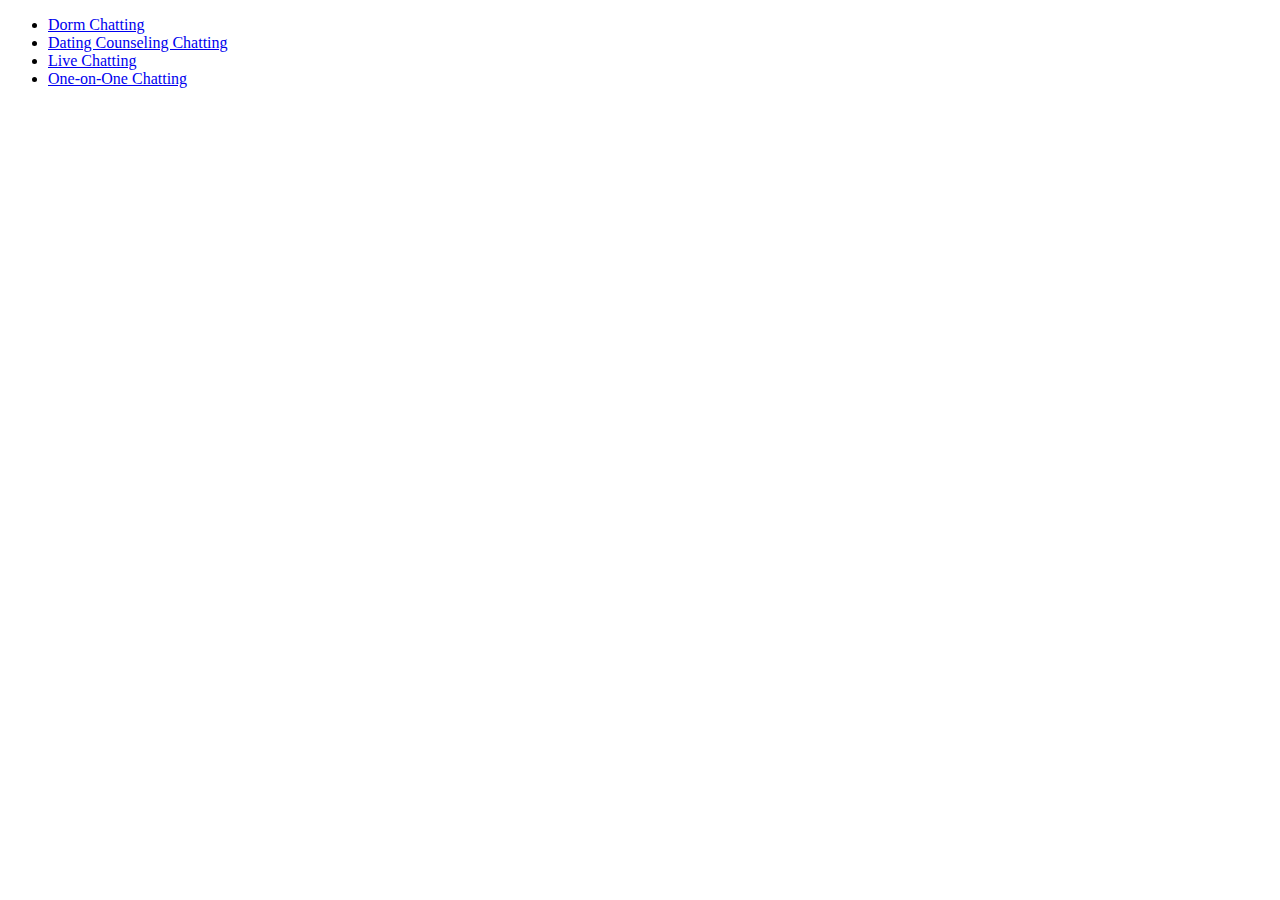
==== src/main/resources/static/chattingList.html @ e4972e33 "Feature/#69 1:1 채팅 구현 - 채팅방 개설 & 채팅 기능 & 채팅 내역 리스트 조회 API" ====
<!DOCTYPE html>
<html lang="en">
<head>
  <meta charset="UTF-8">
  <title>Chat List</title>
  <script src="/dormChat.js"></script>
  <script src="/loveChat.js"></script>
  <script src="/liveChat.js"></script>
  <script src="/otoChat.js"></script>
  <script src="/webjars/jquery/jquery.min.js"></script>
  <script src="/webjars/sockjs-client/sockjs.min.js"></script>
  <script src="/webjars/stomp-websocket/stomp.min.js"></script>
  <link href="/chattingListStyle.css" rel="stylesheet">
</head>
<body>
<div class="chat">
  <ul>
    <li><a class="chat-room" href="#" onclick="enterDormChattingRoom()">Dorm Chatting</a></li>
    <li><a class="chat-room" href="#" onclick="enterLoveChattingRoom()">Dating Counseling Chatting</a></li>
    <li><a class="chat-room" href="#" onclick="enterLiveChattingRoom()">Live Chatting</a></li>
    <li><a class="chat-room" href="#" onclick="enterOTOChattingRoom()">One-on-One Chatting</a></li>
  </ul>
  <div id="dorm-chat" class="dorm-chat"></div>
</div>
</body>
</html>
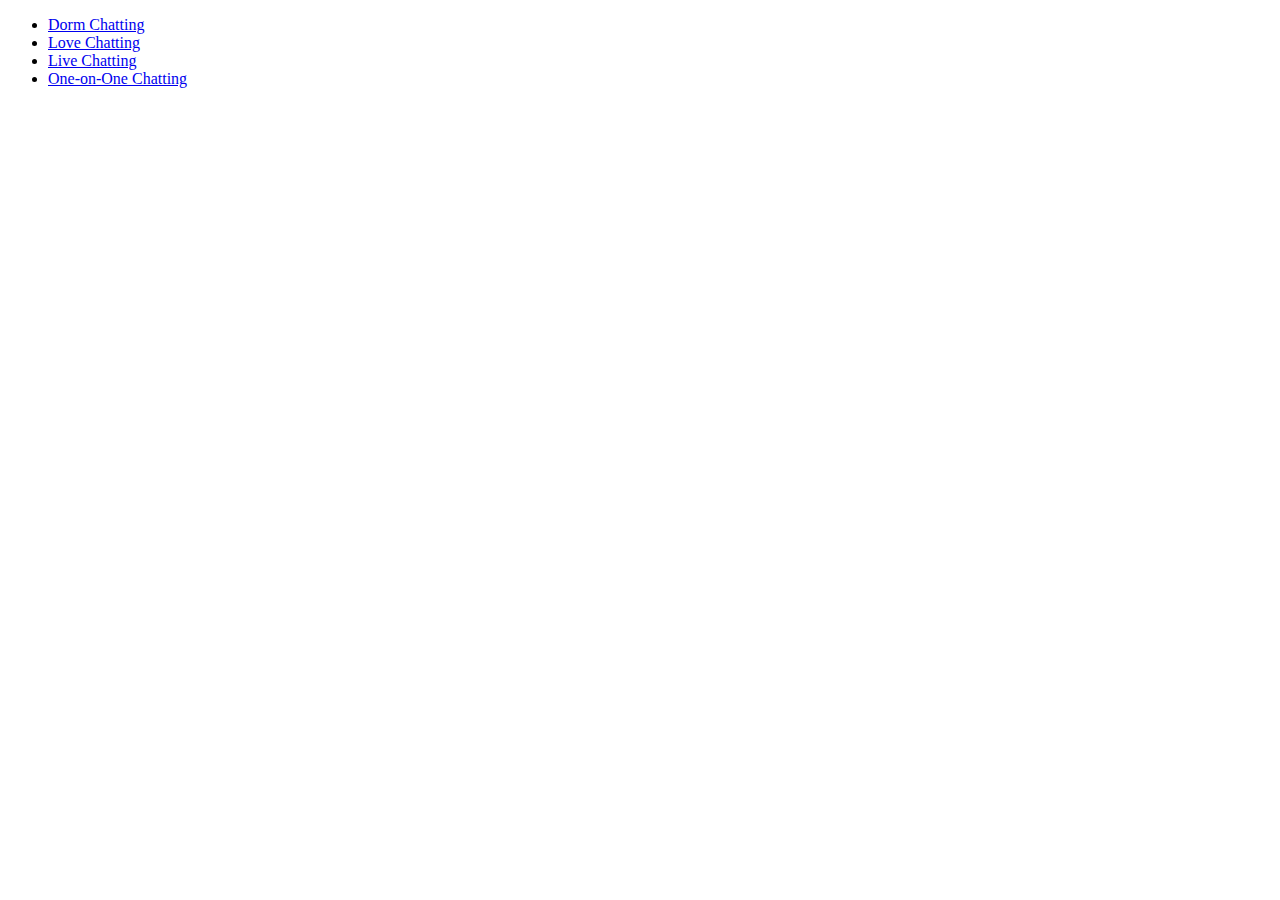
==== commit a08fcbc0: "Merge branch 'develop' into feature/#67" ====
--- a/src/main/resources/static/chattingList.html
+++ b/src/main/resources/static/chattingList.html
@@ -16,7 +16,7 @@
 <div class="chat">
   <ul>
     <li><a class="chat-room" href="#" onclick="enterDormChattingRoom()">Dorm Chatting</a></li>
-    <li><a class="chat-room" href="#" onclick="enterLoveChattingRoom()">Dating Counseling Chatting</a></li>
+    <li><a class="chat-room" href="#" onclick="enterLoveChattingRoom()">Love Chatting</a></li>
     <li><a class="chat-room" href="#" onclick="enterLiveChattingRoom()">Live Chatting</a></li>
     <li><a class="chat-room" href="#" onclick="enterOTOChattingRoom()">One-on-One Chatting</a></li>
   </ul>
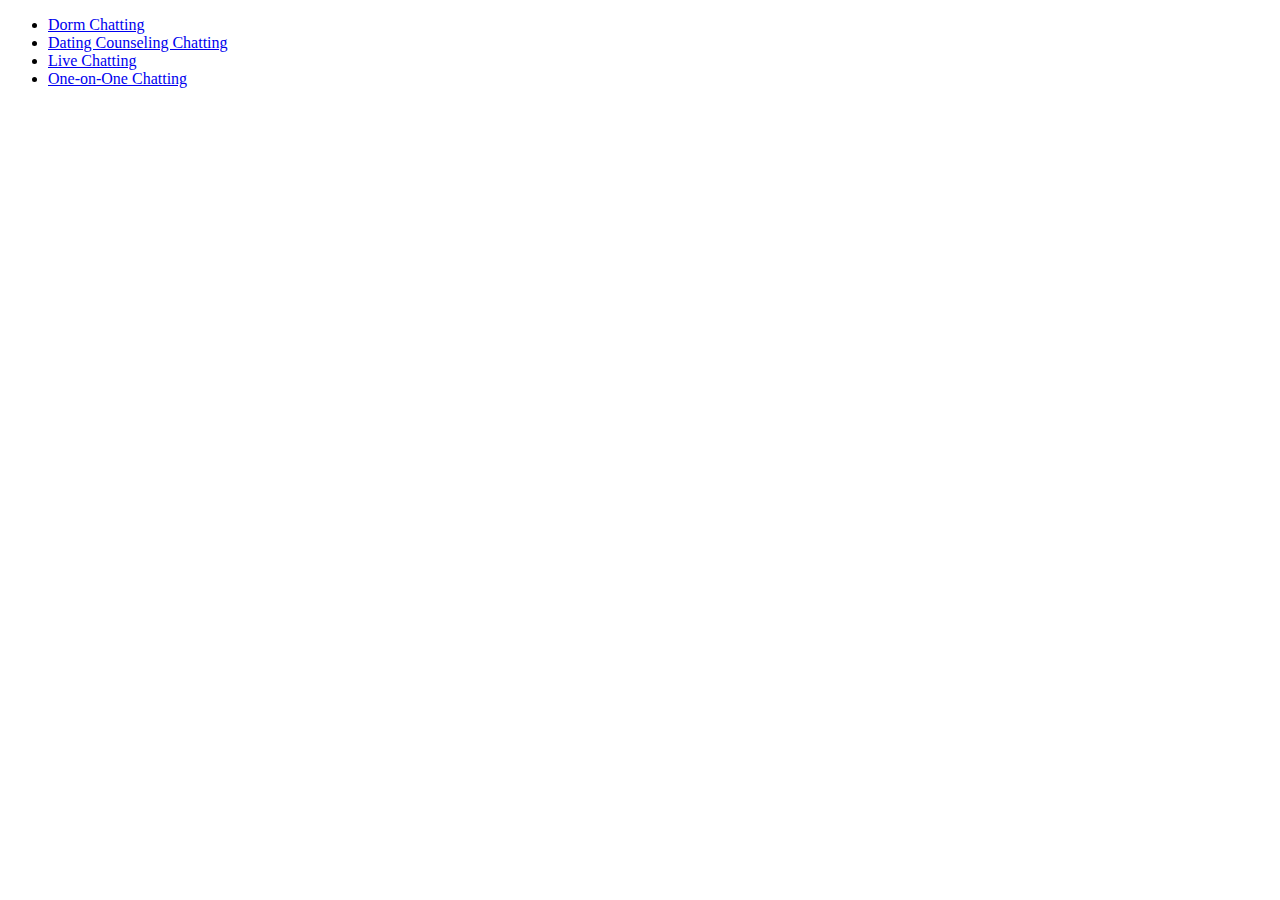
==== commit c6265a38: "MOD: 누락된 객체 추가5 #67" ====
--- a/src/main/resources/static/chattingList.html
+++ b/src/main/resources/static/chattingList.html
@@ -7,6 +7,7 @@
   <script src="/loveChat.js"></script>
   <script src="/liveChat.js"></script>
   <script src="/otoChat.js"></script>
+  <script src="/otoChatRoom.js"></script>
   <script src="/webjars/jquery/jquery.min.js"></script>
   <script src="/webjars/sockjs-client/sockjs.min.js"></script>
   <script src="/webjars/stomp-websocket/stomp.min.js"></script>
@@ -16,9 +17,9 @@
 <div class="chat">
   <ul>
     <li><a class="chat-room" href="#" onclick="enterDormChattingRoom()">Dorm Chatting</a></li>
-    <li><a class="chat-room" href="#" onclick="enterLoveChattingRoom()">Love Chatting</a></li>
+    <li><a class="chat-room" href="#" onclick="enterLoveChattingRoom()">Dating Counseling Chatting</a></li>
     <li><a class="chat-room" href="#" onclick="enterLiveChattingRoom()">Live Chatting</a></li>
-    <li><a class="chat-room" href="#" onclick="enterOTOChattingRoom()">One-on-One Chatting</a></li>
+    <li><a class="chat-room" href="#" onclick="enterOTOChatting()">One-on-One Chatting</a></li>
   </ul>
   <div id="dorm-chat" class="dorm-chat"></div>
 </div>
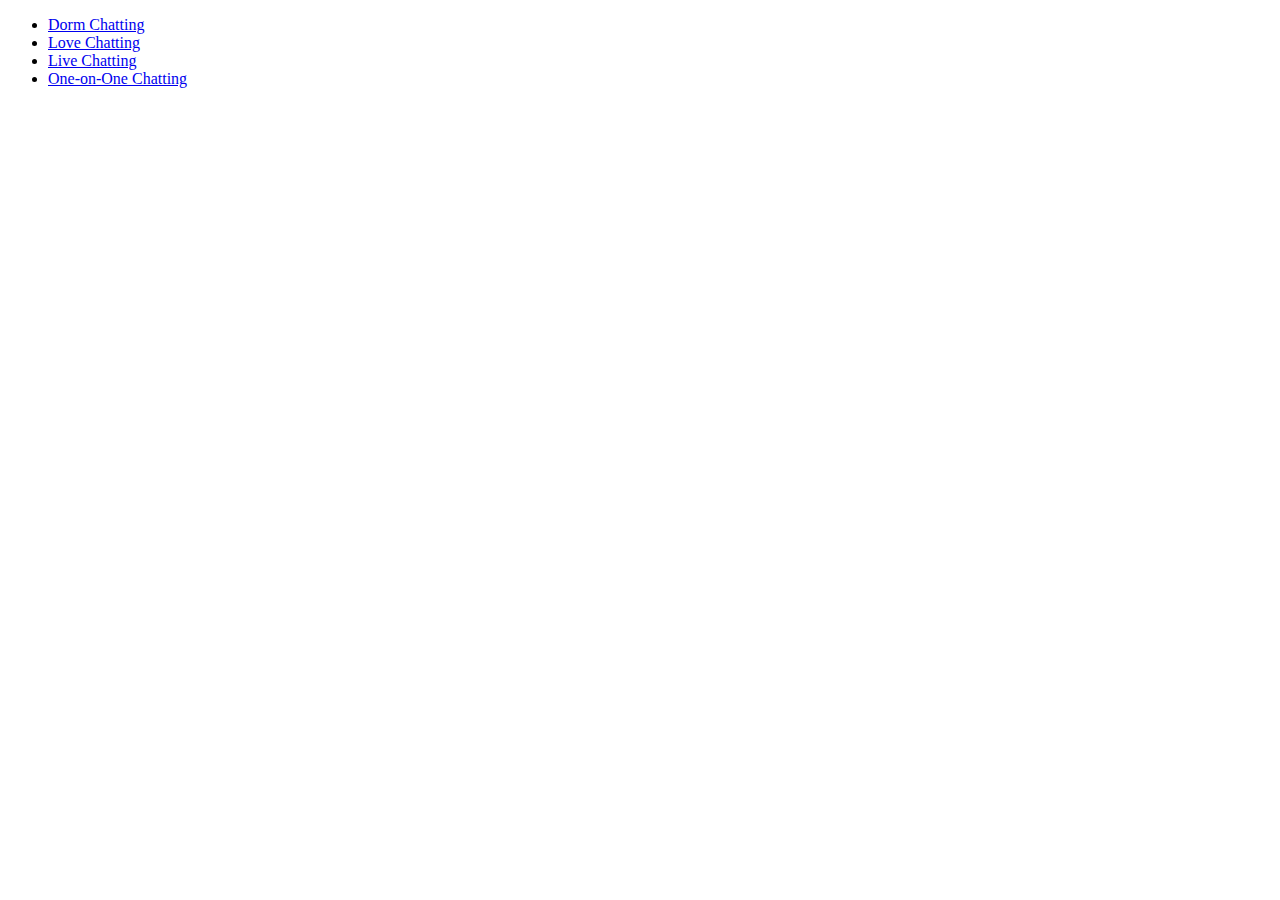
==== commit 3e08801b: "MOD: love chatting으로 변경 #67" ====
--- a/src/main/resources/static/chattingList.html
+++ b/src/main/resources/static/chattingList.html
@@ -17,7 +17,7 @@
 <div class="chat">
   <ul>
     <li><a class="chat-room" href="#" onclick="enterDormChattingRoom()">Dorm Chatting</a></li>
-    <li><a class="chat-room" href="#" onclick="enterLoveChattingRoom()">Dating Counseling Chatting</a></li>
+    <li><a class="chat-room" href="#" onclick="enterLoveChattingRoom()">Love Chatting</a></li>
     <li><a class="chat-room" href="#" onclick="enterLiveChattingRoom()">Live Chatting</a></li>
     <li><a class="chat-room" href="#" onclick="enterOTOChatting()">One-on-One Chatting</a></li>
   </ul>
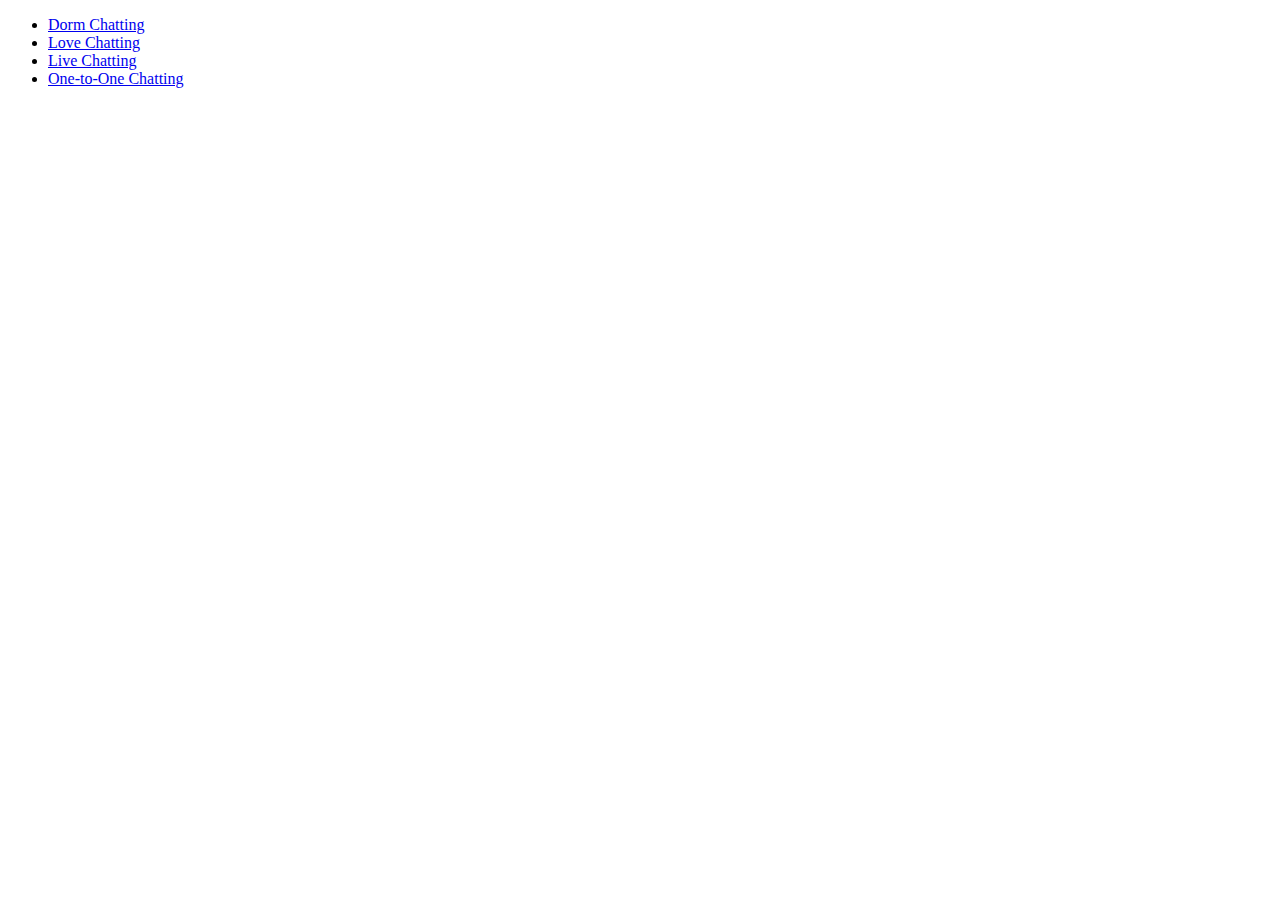
==== commit 04f23bf0: "MOD: one-to-one으로 변경 #67" ====
--- a/src/main/resources/static/chattingList.html
+++ b/src/main/resources/static/chattingList.html
@@ -19,7 +19,7 @@
     <li><a class="chat-room" href="#" onclick="enterDormChattingRoom()">Dorm Chatting</a></li>
     <li><a class="chat-room" href="#" onclick="enterLoveChattingRoom()">Love Chatting</a></li>
     <li><a class="chat-room" href="#" onclick="enterLiveChattingRoom()">Live Chatting</a></li>
-    <li><a class="chat-room" href="#" onclick="enterOTOChatting()">One-on-One Chatting</a></li>
+    <li><a class="chat-room" href="#" onclick="enterOTOChatting()">One-to-One Chatting</a></li>
   </ul>
   <div id="dorm-chat" class="dorm-chat"></div>
 </div>
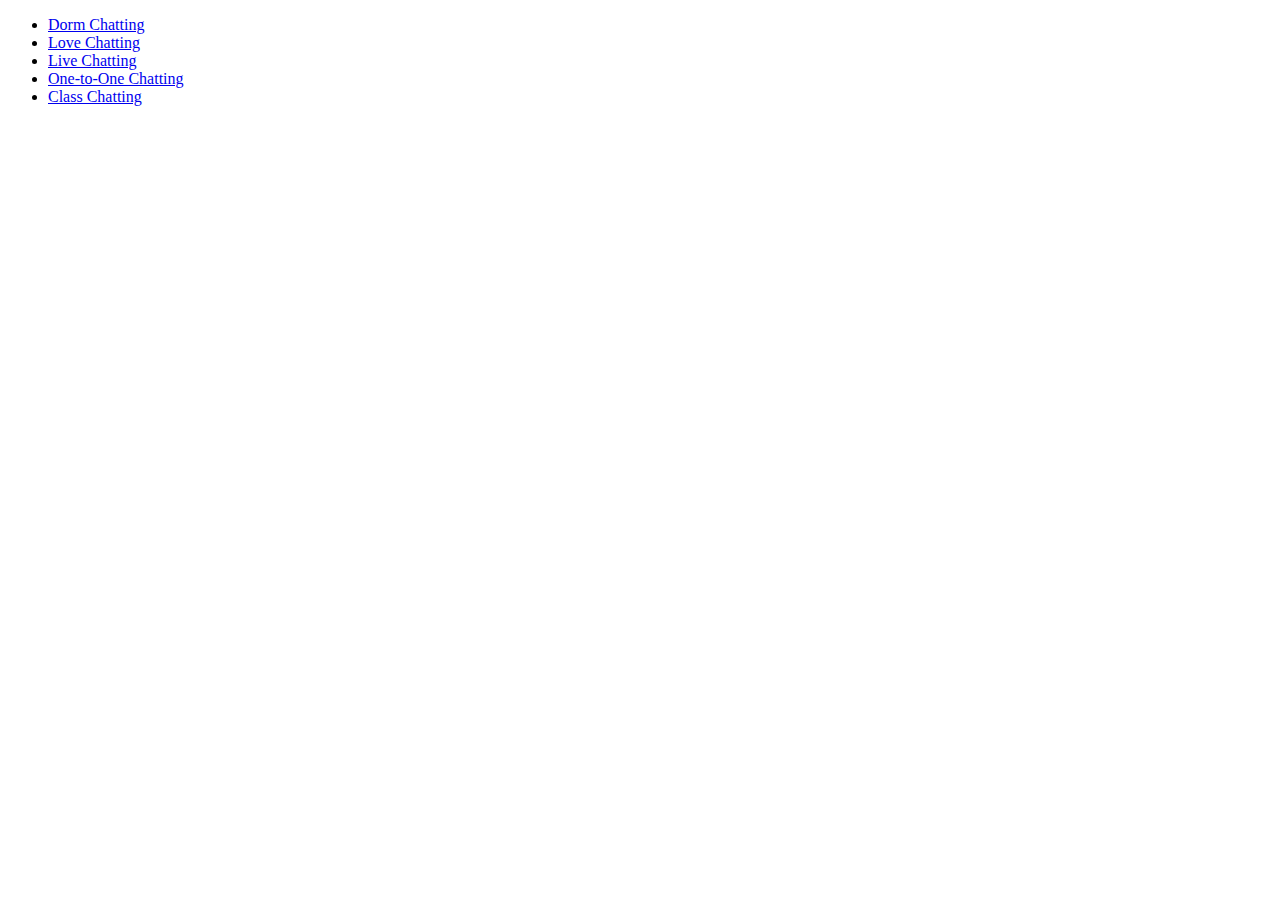
==== commit d58df4d5: "ADD: 클래스 채팅 알람기능 & 송신 test 위한 html & js 코드 추가" ====
--- a/src/main/resources/static/chattingList.html
+++ b/src/main/resources/static/chattingList.html
@@ -8,6 +8,8 @@
   <script src="/liveChat.js"></script>
   <script src="/otoChat.js"></script>
   <script src="/otoChatRoom.js"></script>
+  <script src="/classChat.js"></script>
+  <script src="/classChatRoom.js"></script>
   <script src="/webjars/jquery/jquery.min.js"></script>
   <script src="/webjars/sockjs-client/sockjs.min.js"></script>
   <script src="/webjars/stomp-websocket/stomp.min.js"></script>
@@ -20,6 +22,7 @@
     <li><a class="chat-room" href="#" onclick="enterLoveChattingRoom()">Love Chatting</a></li>
     <li><a class="chat-room" href="#" onclick="enterLiveChattingRoom()">Live Chatting</a></li>
     <li><a class="chat-room" href="#" onclick="enterOTOChatting()">One-to-One Chatting</a></li>
+    <li><a class="chat-room" href="#" onclick="enterClassChatting()">Class Chatting</a></li>
   </ul>
   <div id="dorm-chat" class="dorm-chat"></div>
 </div>
